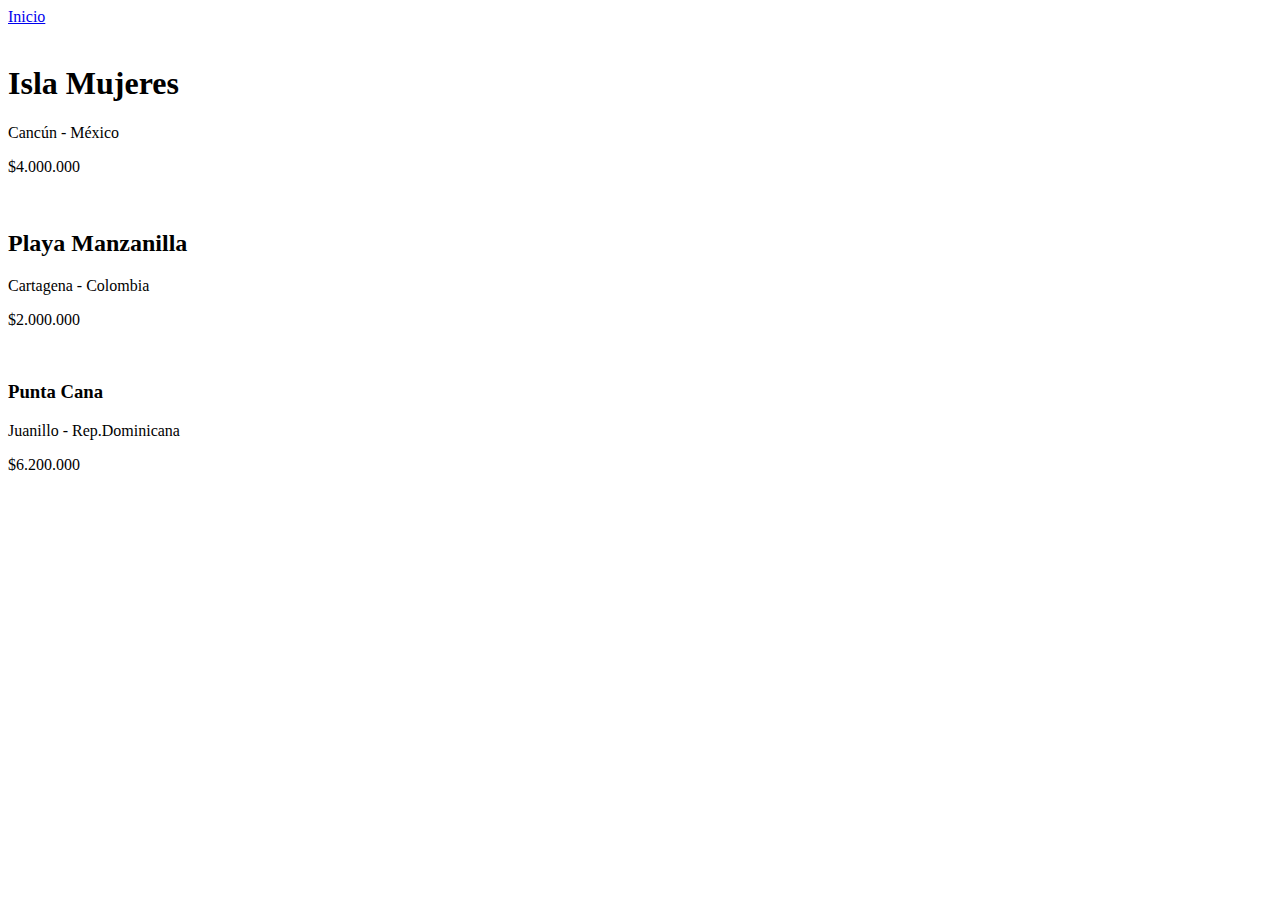
==== html/destinos.html @ b700116e "Add files via upload" ====
<!DOCTYPE html>
<html lang="en" dir="ltr">
  <head>
    <meta charset="utf-8">
    <title>Ventana Destinos</title>
  </head>
  <body>
    <!-- Menu página-->
    <div class="Menú">
      <a href="../index.html">Inicio</a>
      

    </div>

<!--Destinos principales-->

    <img src="https://a.cdn-hotels.com/gdcs/production152/d451/a9c40e5d-5811-4dd9-9838-61996f577e77.jpg" alt="" height="370px">
    <h1>Isla Mujeres</h1>
    <p>Cancún - México</p>
    <p>$4.000.000</p>

    <img src="https://media-cdn.tripadvisor.com/media/photo-s/19/e4/12/5e/estelar-playa-manzanillo.jpg" alt="">
    <h2>Playa Manzanilla</h2>
    <p>Cartagena - Colombia</p>
    <p>$2.000.000</p>

    <img src="https://static.barcelo.com/content/dam/bpt/posts/2018/5/1-25.jpg.bhgimg.jpg/1653222084250.jpg" alt="" height="370px">
    <h3>Punta Cana</h3>
    <p>Juanillo - Rep.Dominicana</p>
    <p>$6.200.000</p>

  </body>
</html>
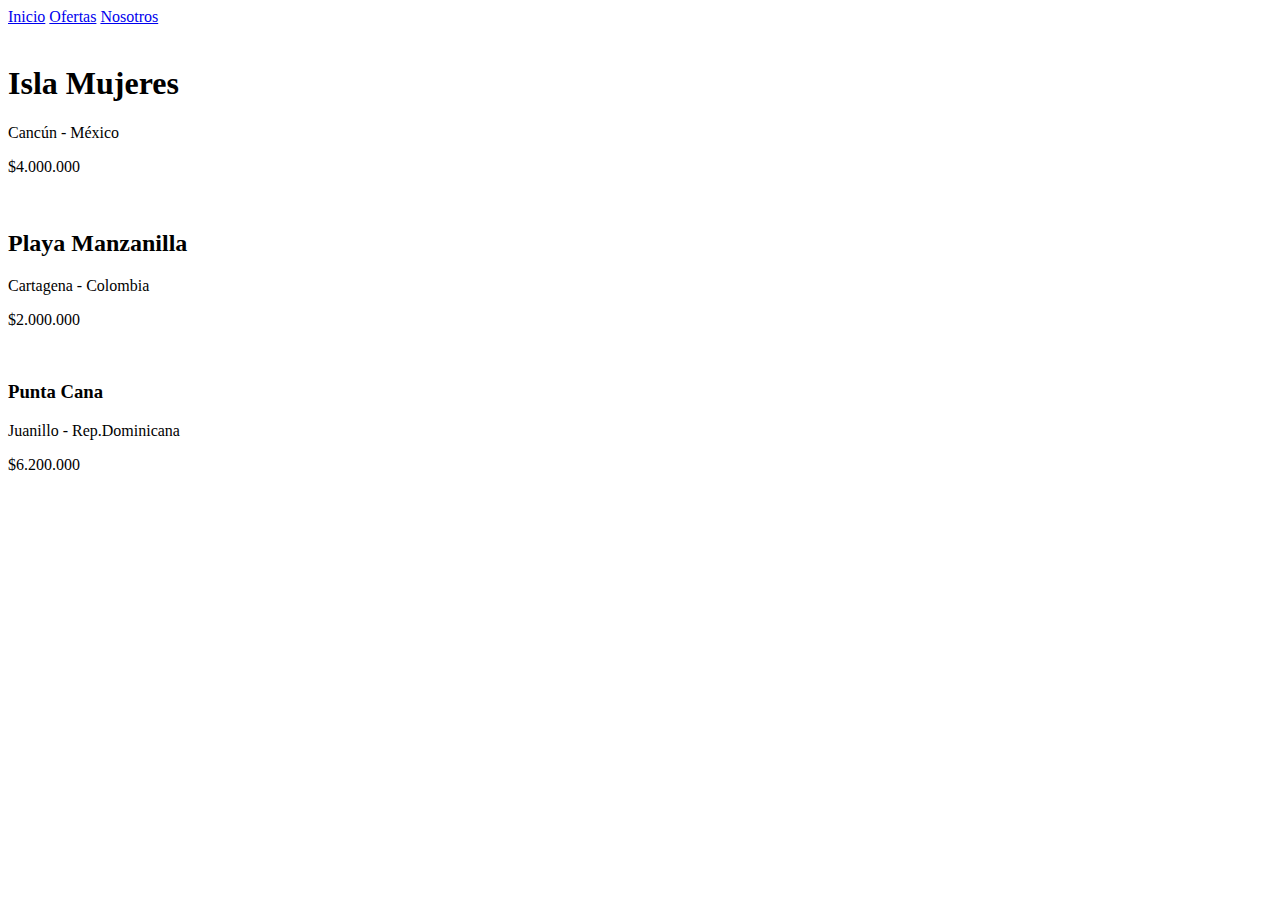
==== commit b227a2a8: "Add files via upload" ====
--- a/html/destinos.html
+++ b/html/destinos.html
@@ -5,12 +5,15 @@
     <title>Ventana Destinos</title>
   </head>
   <body>
+
     <!-- Menu página-->
     <div class="Menú">
       <a href="../index.html">Inicio</a>
-      
+      <a href="ofertas.html">Ofertas</a>
+      <a href="nosotros.html">Nosotros</a>
 
     </div>
+
 
 <!--Destinos principales-->
 
